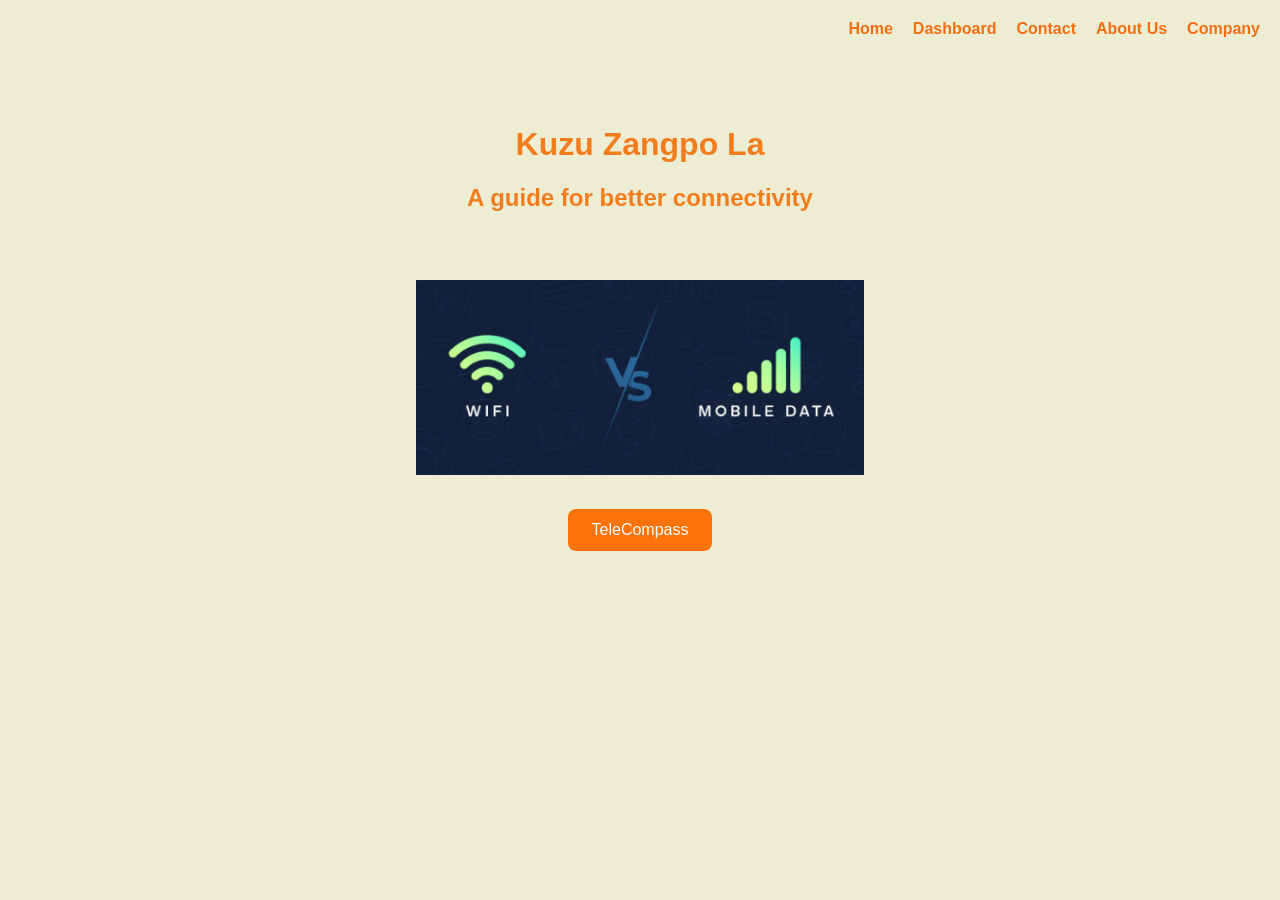
==== index.html @ 0cd18b10 "Rename homepage.html to index.html" ====
<!DOCTYPE html>

<html lang="en">
<head>
    <title>TeleCompass</title>
    <link rel="stylesheet" href="style.css">
</head>
<body>
    <nav>
        <a href="homepage.html">Home</a>
        <a href="dashboard.html">Dashboard</a>
        <a href="contact.html">Contact</a>
        <a href="aboutus.html">About Us</a>
        <a href="company.html">Company</a>
    </nav>
        <br>
    <div class="main-content">

        <h1>Kuzu Zangpo La</h1>
        <h2>A guide for better connectivity</h2>
        <br>
        <img src="img3.png" alt="teleBhutan" width="30%">
        <br>
        <a href="telecompass.html">
            <button>TeleCompass</button>
        </a>
        <br>
    </div>   


        <br>
</body>
</html>
---- style.css ----
body {
    margin: 0;
    font-family: Arial, sans-serif;
    background-color: rgb(237, 237, 212);
}

img {
    width: 35%;
    margin-top: 30px;
}

nav {
    display:flex;
    flex-direction: row;
    /* text-align: right; */
    justify-content: flex-end;
    padding: 20px;
}
nav a {
    margin-left: 20px;
    text-decoration: none;
    color: rgb(243, 111, 17);
    font-weight: bold;
}

.main-content {
    text-align: center;
    margin-top: 50px;
    color:rgb(242, 125, 29);
}

input {
    box-sizing: border-box;
    display: block;
    border-radius: 24px;
    border: 1px solid rgb(180, 181, 184);
    height: 44px;
    margin: 0 auto 29px;
    max-width: 564px;
    width: 90%;
    padding-left: 30px;
    font-size: 16px;
}

button {
    margin-top: 30px;
    padding: 12px 24px;
    font-size: 16px;
    border: none;
    background-color: rgb(252, 115, 11);
    color: white;
    border-radius: 8px;
    cursor: pointer;
}

button:hover {
    background-color: rgb(236, 139, 12);
}

footer{
   background-color:#ecab66;
   color:rgb(15, 6, 6);
   text-align:center;
   padding:10px;
   margin-top:500px;
}

.quiz-form{
    text-align:center;
    margin-top:150px;
}
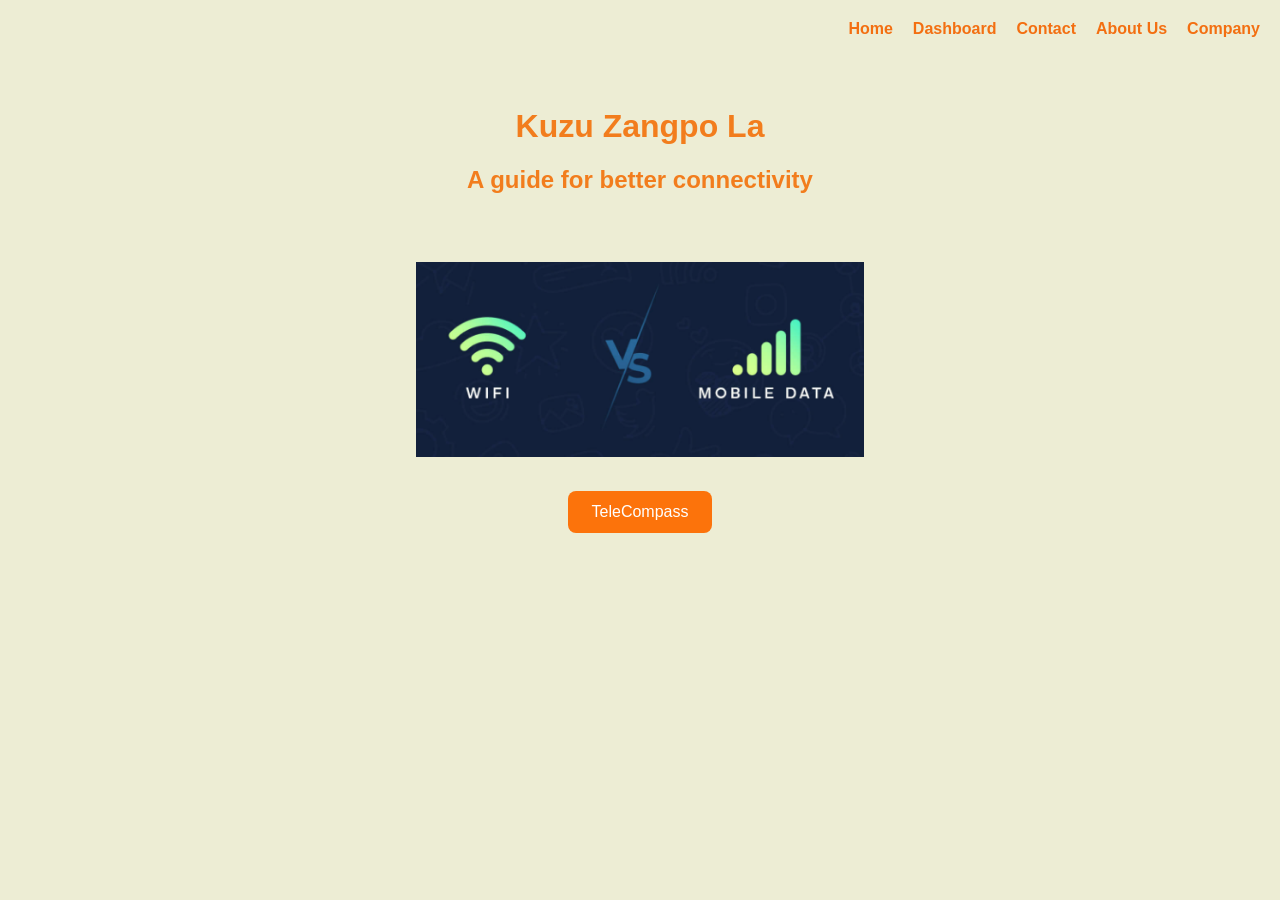
==== commit 1f4ee991: "Format HTML structure in index.html" ====
--- a/index.html
+++ b/index.html
@@ -7,13 +7,12 @@
 </head>
 <body>
     <nav>
-        <a href="homepage.html">Home</a>
+        <a href="index.html">Home</a>
         <a href="dashboard.html">Dashboard</a>
         <a href="contact.html">Contact</a>
         <a href="aboutus.html">About Us</a>
         <a href="company.html">Company</a>
     </nav>
-        <br>
     <div class="main-content">
 
         <h1>Kuzu Zangpo La</h1>
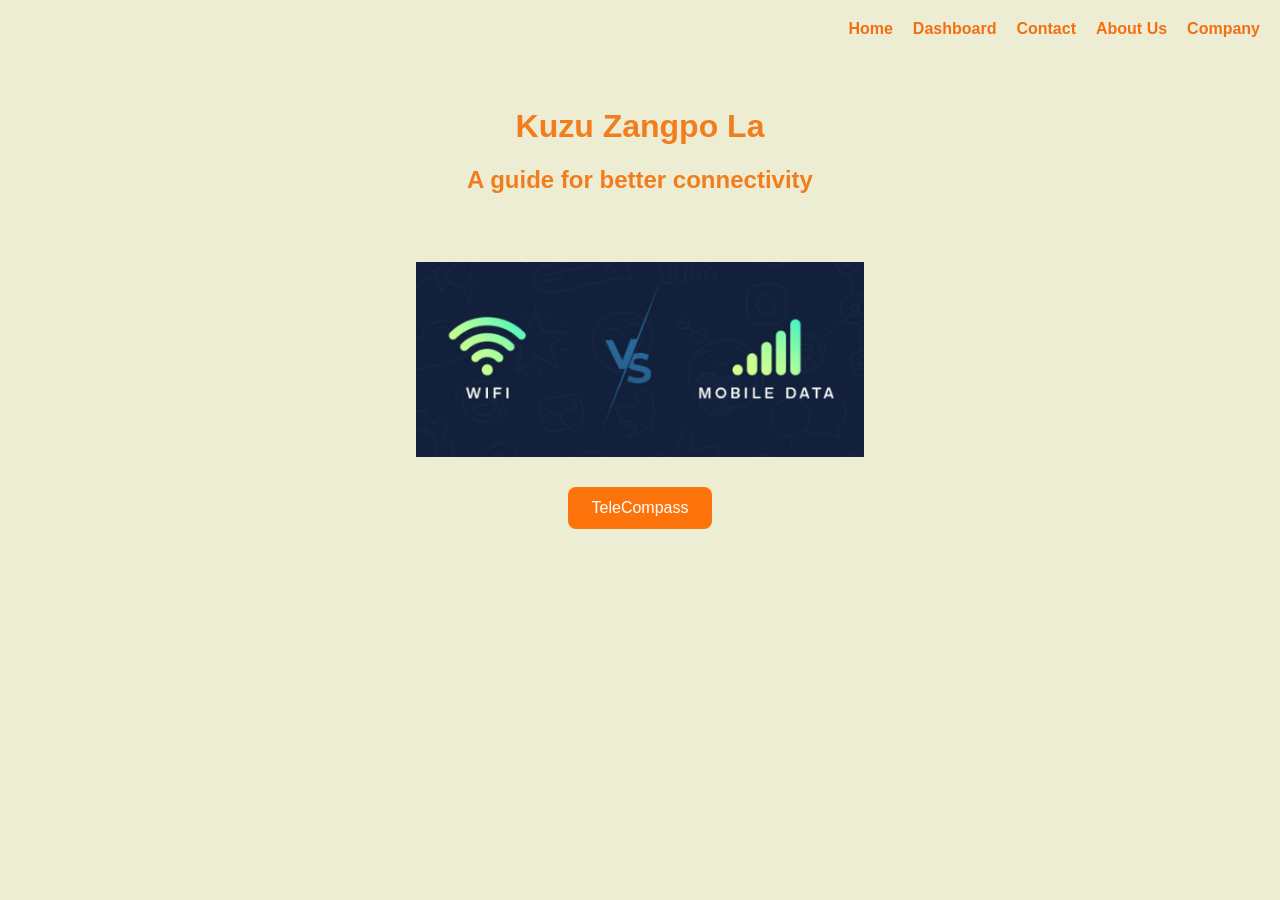
==== commit 02513a6c: "Remove DOCTYPE comment from index.html" ====
--- a/index.html
+++ b/index.html
@@ -1,4 +1,4 @@
-<!DOCTYPE html>
+<!-- <!DOCTYPE html> -->
 
 <html lang="en">
 <head>
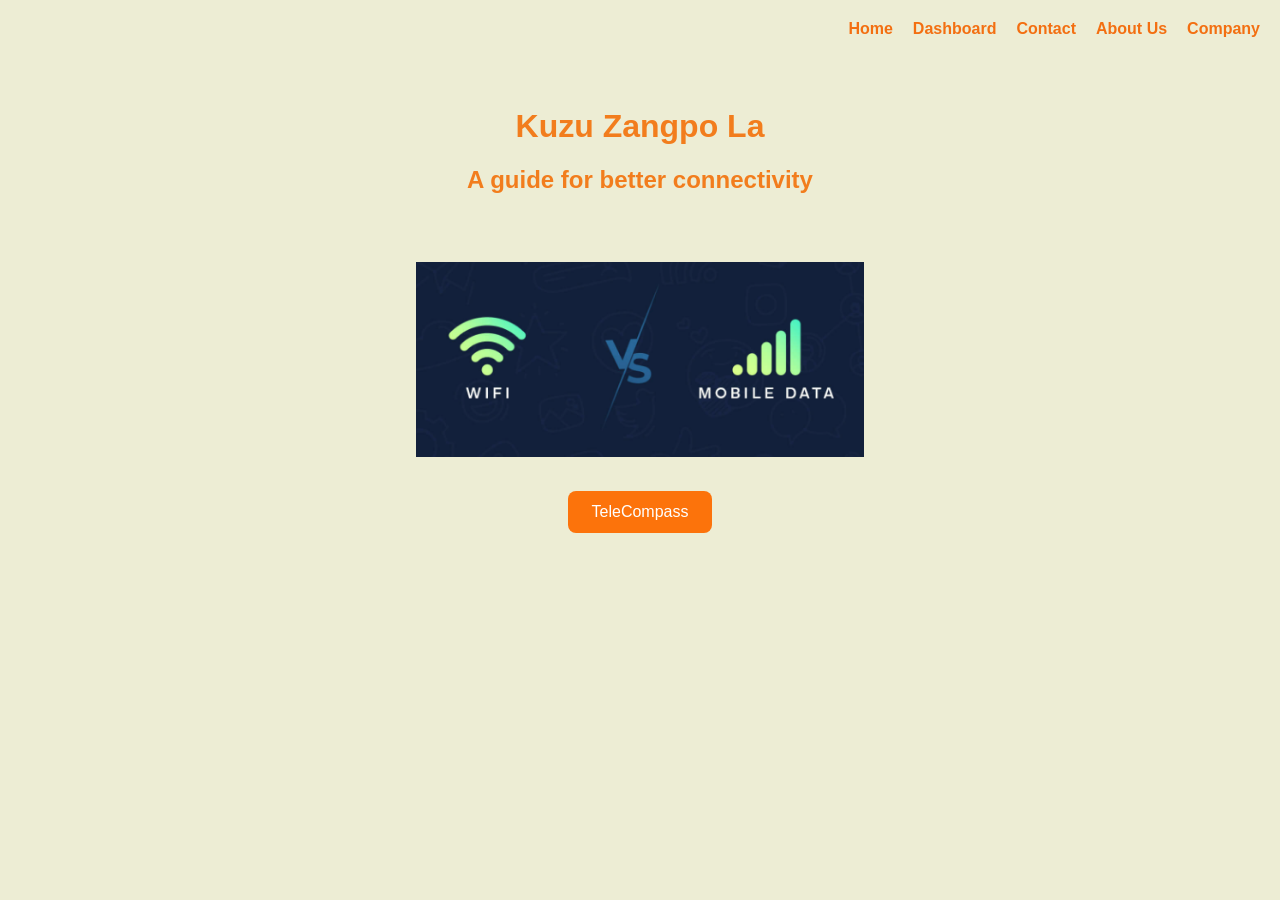
==== commit cff6a891: "Fix HTML structure by adding DOCTYPE declaration" ====
--- a/index.html
+++ b/index.html
@@ -1,4 +1,4 @@
-<!-- <!DOCTYPE html> -->
+<!DOCTYPE html>
 
 <html lang="en">
 <head>
--- a/style.css
+++ b/style.css
@@ -65,9 +65,21 @@
    margin-top:500px;
 }
 
-.quiz-form{
-    text-align:center;
-    margin-top:150px;
+.quiz-form {
+    margin: 150px auto;
+    width: 350px;  
+    box-shadow: 0 4px 15px rgba(0,0,0,0.2); 
+}
+
+.quiz-form input,
+.quiz-form select,
+.quiz-form button {
+    width: 300px;
+    height: 45px;
+    margin: 10px;
+    border-radius: 25px;
+    padding-left: 10px;         
+    font-size: 16px;
 }
 
 
